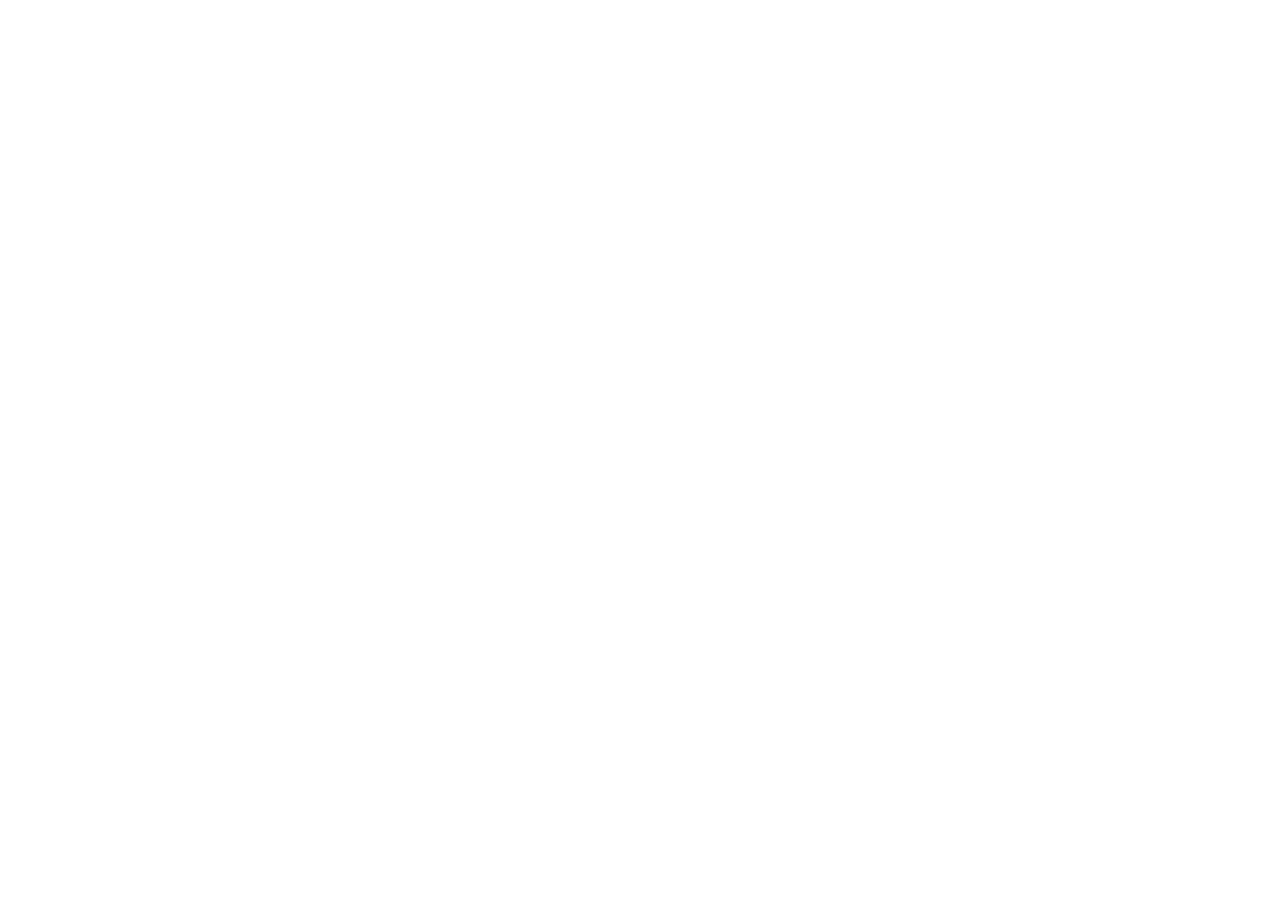
==== index.html @ 43e87638 "Create index.html" ====
<!DOCTYPE html>
<html>
   <html lang="en">
      <head>
      </head>
      <body>
          <title>FlyUC: Home</title>
         <meta http-equiv="refresh" content="0; URL='https://naterbug25.github.io/FlyUC/Home'" />
         <meta name="description" content="Nathan Huber">
         <meta name="keywords" content="UC, CO-OP, COOP, University Cincinnati, Tri-Star, Tri Star, St.Marys, Coldwater Machine, Controls Engineer, Electrical Engineer, Nathan, Huber, SkillsUSA, Eagle Scout, Contact Me, Projects, Arduino, Rasberry Pi">
         <meta name="author" content="Nathan Huber, Nate Huber">
      </body>
   </html>
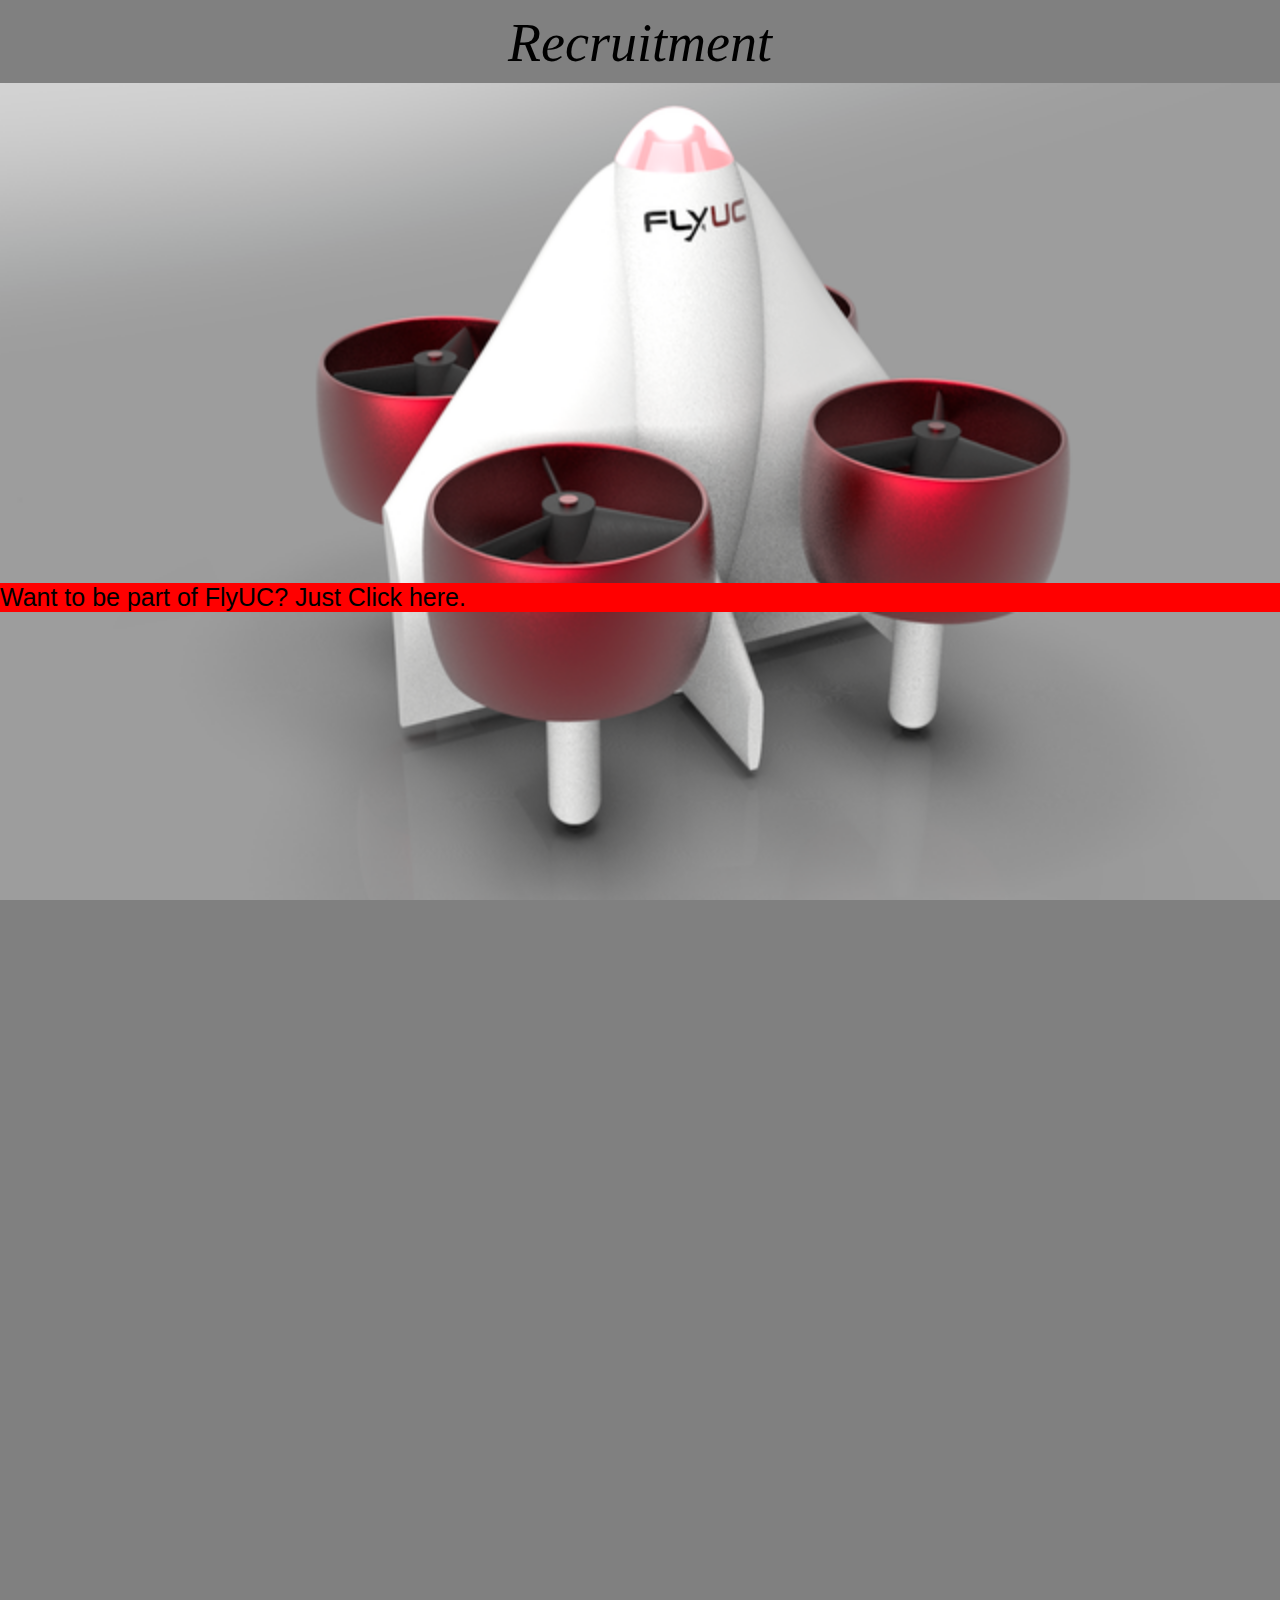
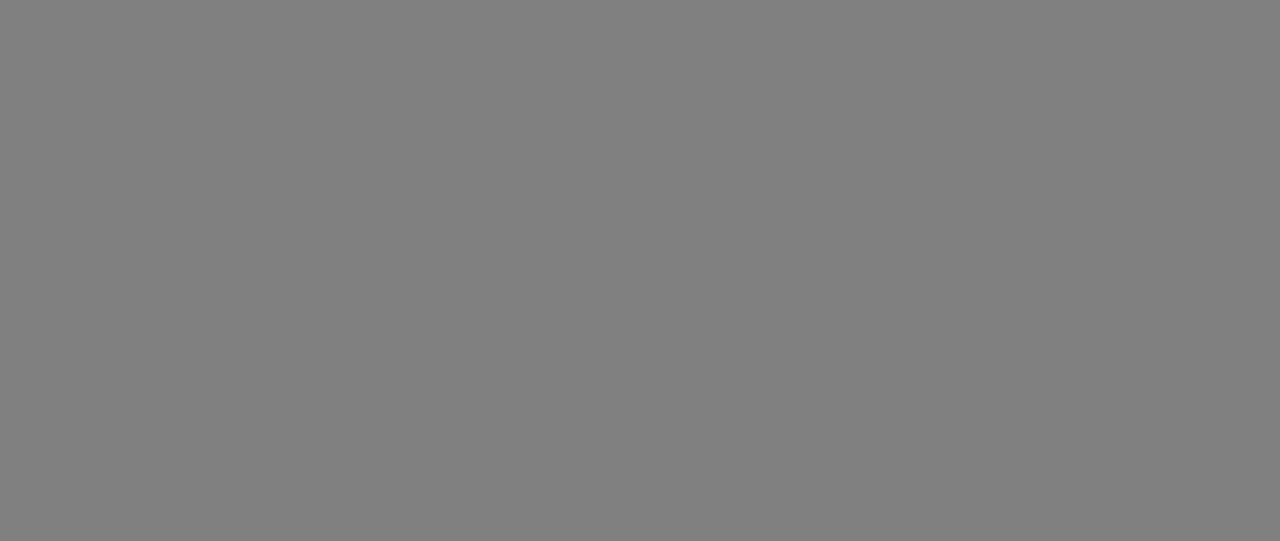
==== commit 9bee02ec: "Update pages" ====
--- a/index.html
+++ b/index.html
@@ -9,5 +9,9 @@
          <meta name="description" content="Nathan Huber">
          <meta name="keywords" content="UC, CO-OP, COOP, University Cincinnati, Tri-Star, Tri Star, St.Marys, Coldwater Machine, Controls Engineer, Electrical Engineer, Nathan, Huber, SkillsUSA, Eagle Scout, Contact Me, Projects, Arduino, Rasberry Pi">
          <meta name="author" content="Nathan Huber, Nate Huber">
+
+         <title>Recruitment </title>
+         <meta http-equiv="refresh" content="0; https://naterbug25.github.io/FlyUC/recruitment.html">
+         <meta name="author" content="Keerthi Sekar">
       </body>
    </html>
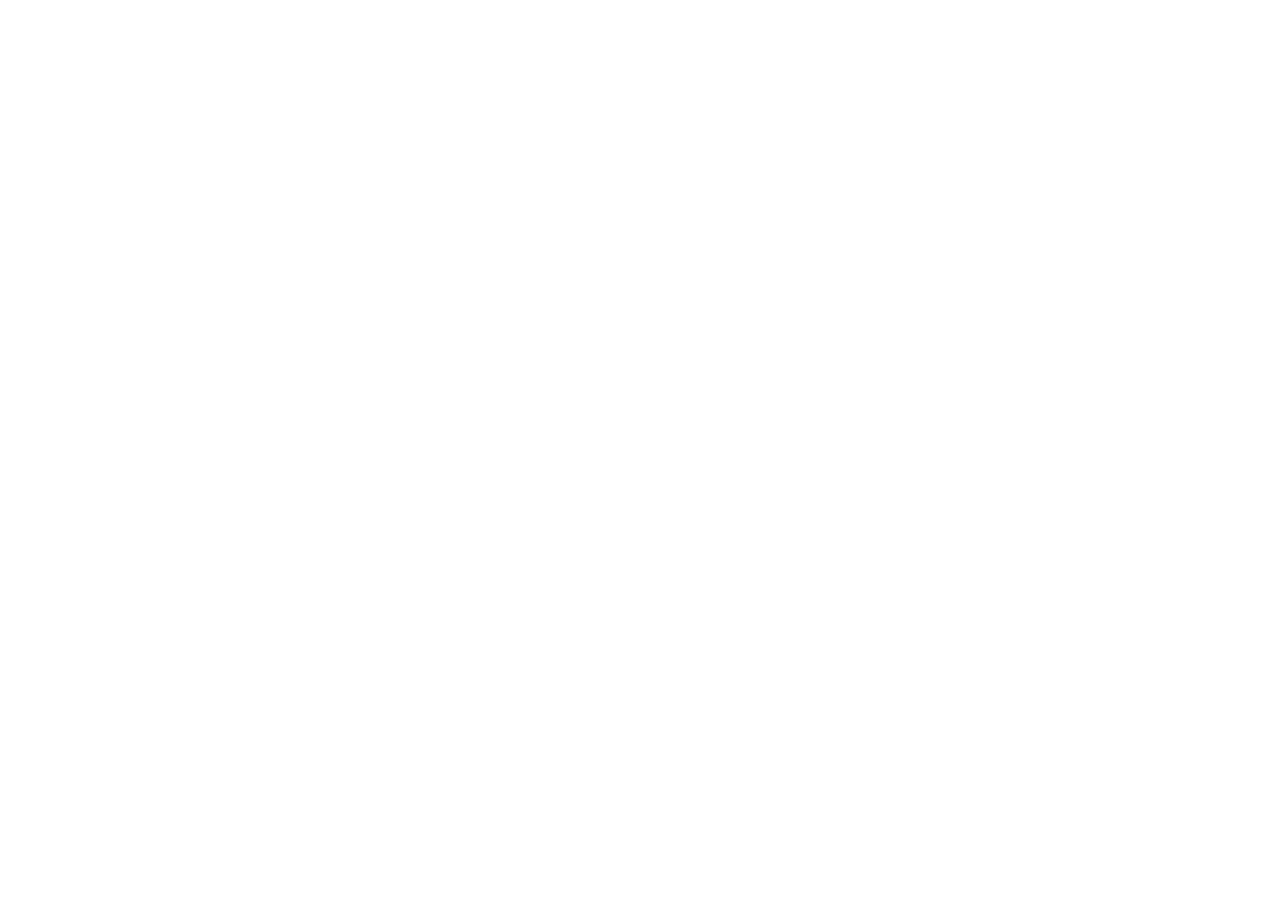
==== commit cd0a0dba: "update pages" ====
--- a/index.html
+++ b/index.html
@@ -10,8 +10,5 @@
          <meta name="keywords" content="UC, CO-OP, COOP, University Cincinnati, Tri-Star, Tri Star, St.Marys, Coldwater Machine, Controls Engineer, Electrical Engineer, Nathan, Huber, SkillsUSA, Eagle Scout, Contact Me, Projects, Arduino, Rasberry Pi">
          <meta name="author" content="Nathan Huber, Nate Huber">
 
-         <title>Recruitment </title>
-         <meta http-equiv="refresh" content="0; https://naterbug25.github.io/FlyUC/recruitment.html">
-         <meta name="author" content="Keerthi Sekar">
       </body>
    </html>
